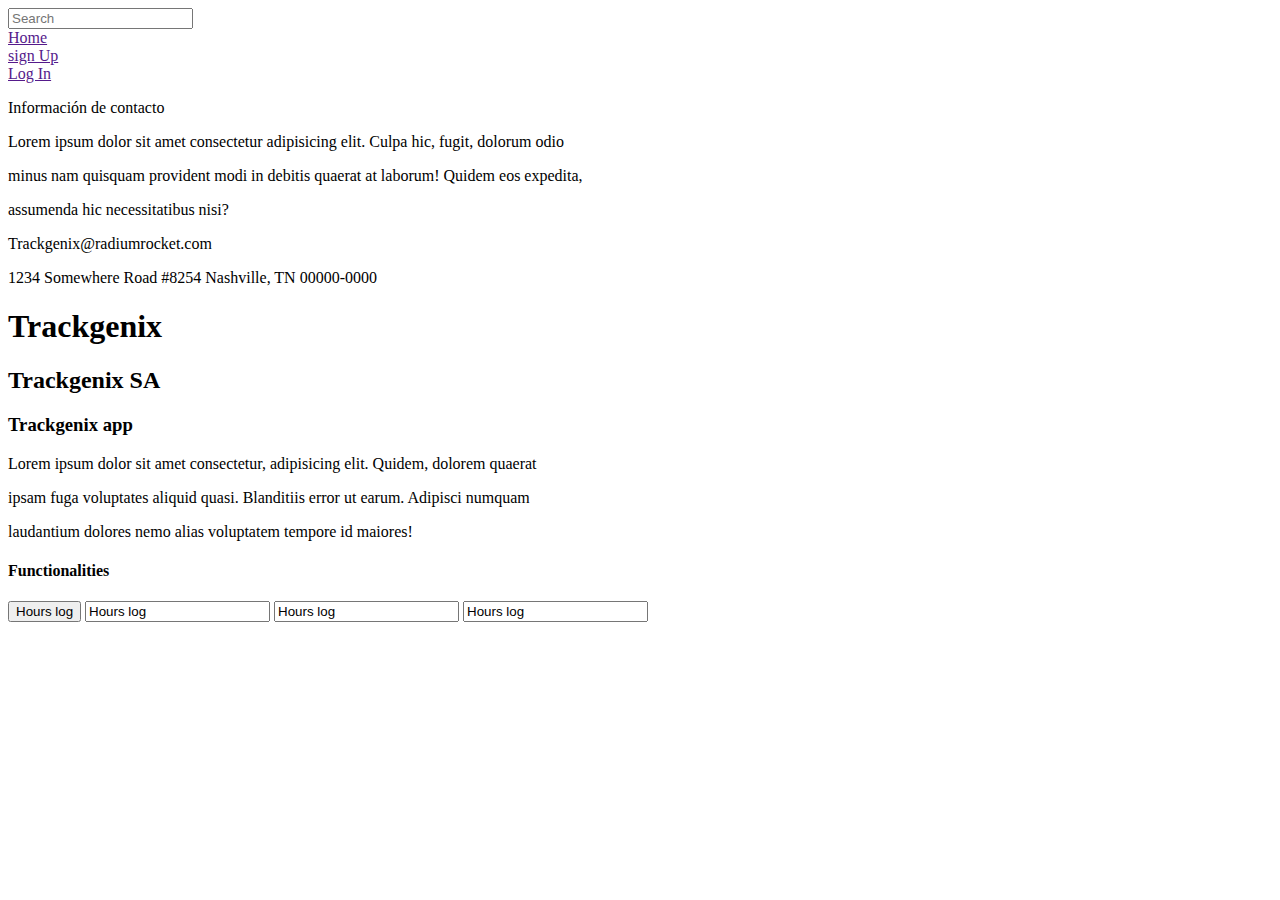
==== Semana-01/index.html @ 1898f956 "Tittle, sub tittle and functionalities created" ====
<!DOCTYPE html>
<html lang="es">
    <head>
        <meta charset="UTF-8">
        <meta http-equiv="X-UA-Compatible" content="IE=edge">
        <meta name="viewport" content="width=device-width, initial-scale=1.0">
        <title>Document</title>
    </head>
    <body>
    
        <input type="text" placeholder="Search">
        <div><a href="">Home</a></div>
        <div><a href="">sign Up</a></div>
        <div><a href="">Log In</a></div>
        <div>
            <p>
                Información de contacto
            </p>
            <p>
                Lorem ipsum dolor sit amet consectetur adipisicing elit. Culpa hic, fugit, dolorum odio 
            </p>    
            <p>    
                minus nam quisquam provident modi in debitis quaerat at laborum! Quidem eos expedita,
            </p>     
            <p>    
                assumenda hic necessitatibus nisi?
            </p>
        </div>
        <div>
            <p>Trackgenix@radiumrocket.com</p>
            <p>1234 Somewhere Road #8254 Nashville, TN 00000-0000</p>
        </div>
        <div>
            <h1>Trackgenix</h1> 
        </div>
        <div>
            <h2>
                Trackgenix SA
            </h2>
        </div>
        <div>
            <h3>
                Trackgenix app
            </h3>
            <p>
                Lorem ipsum dolor sit amet consectetur, adipisicing elit. Quidem, dolorem quaerat 
            </p>
            <p>   
                ipsam fuga voluptates aliquid quasi. Blanditiis error ut earum. Adipisci numquam 
            </p> 
            <p>   
                laudantium dolores nemo alias voluptatem tempore id maiores!
            </p>    
            
        </div>
        <div>
            <h4>
                Functionalities
            </h4>
            <input type="button" value="Hours log">
            <input type="Resource management" value="Hours log">
            <input type="Reports" value="Hours log">
            <input type="Multiple roles" value="Hours log">
        </div>
    </body>
    </html>
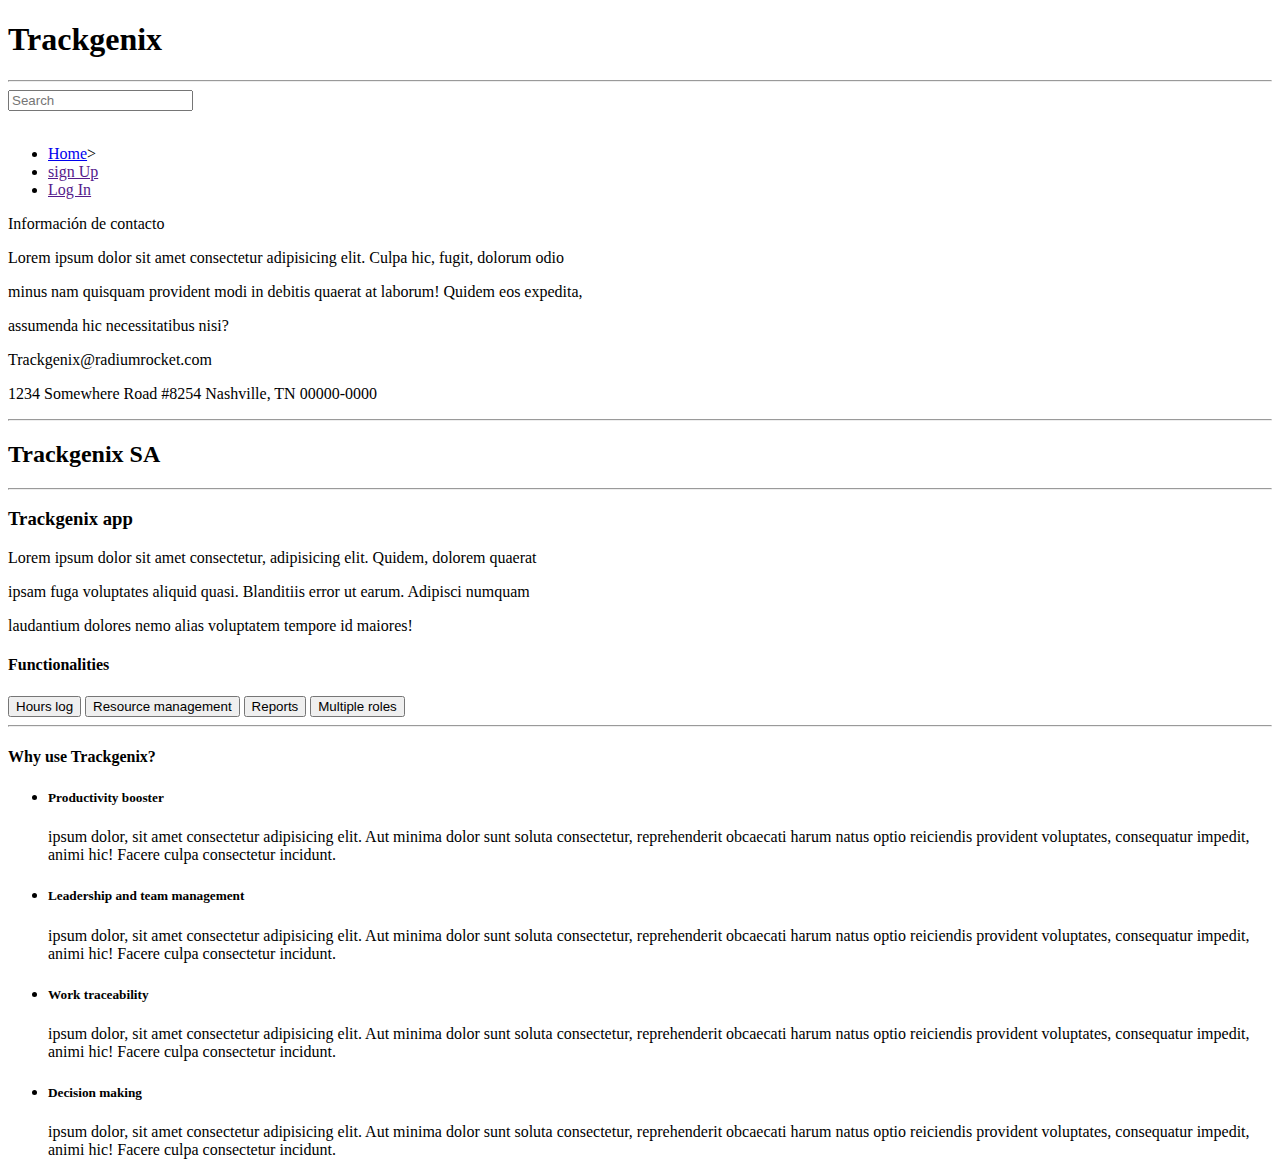
==== commit beacb56a: "BaSP-week2-2022: html reordering and 'why use?' section" ====
--- a/Semana-01/index.html
+++ b/Semana-01/index.html
@@ -7,11 +7,20 @@
         <title>Document</title>
     </head>
     <body>
-    
+        <Header>
+            <h1>Trackgenix
+            <img src="https://cdn.worldvectorlogo.com/logos/tether.svg" alt="" width="50px">
+            </h1> 
+        </Header>
+        <hr>
+        <aside>
         <input type="text" placeholder="Search">
-        <div><a href="">Home</a></div>
-        <div><a href="">sign Up</a></div>
-        <div><a href="">Log In</a></div>
+        <ul>
+            <img src="https://img.myloview.es/cuadros/hamburger-menu-icon-menu-icon-in-trendy-flat-style-isolated-on-white-background-for-your-web-site-design-app-logo-ui-vector-illustration-eps10-400-198409260.jpg" alt="" width="50px">
+            <li><a href="index.html">Home</a>></li>
+            <li><a href="">sign Up</a></li>
+            <li><a href="">Log In</a></li>
+        </ul>
         <div>
             <p>
                 Información de contacto
@@ -27,17 +36,16 @@
             </p>
         </div>
         <div>
+            
             <p>Trackgenix@radiumrocket.com</p>
             <p>1234 Somewhere Road #8254 Nashville, TN 00000-0000</p>
         </div>
-        <div>
-            <h1>Trackgenix</h1> 
-        </div>
-        <div>
+        </aside>
+        <hr>
             <h2>
                 Trackgenix SA
             </h2>
-        </div>
+        <hr>
         <div>
             <h3>
                 Trackgenix app
@@ -58,9 +66,45 @@
                 Functionalities
             </h4>
             <input type="button" value="Hours log">
-            <input type="Resource management" value="Hours log">
-            <input type="Reports" value="Hours log">
-            <input type="Multiple roles" value="Hours log">
+            <input type="button" value="Resource management">
+            <input type="button" value="Reports">
+            <input type="button" value="Multiple roles">
+        </div>
+        <hr>
+        <div>
+            <h4>
+                Why use Trackgenix?
+            </h4>
+            <ul>
+                <li>
+                    <h5>Productivity booster</h5>
+                    <p> ipsum dolor, sit amet consectetur adipisicing elit. Aut minima dolor sunt soluta consectetur, reprehenderit 
+                    obcaecati harum natus optio reiciendis provident voluptates, consequatur impedit, animi hic! Facere culpa 
+                    consectetur incidunt.
+                    </p>
+                </li>
+                <li>
+                    <h5>Leadership and team management</h5>
+                    <p> ipsum dolor, sit amet consectetur adipisicing elit. Aut minima dolor sunt soluta consectetur, reprehenderit 
+                    obcaecati harum natus optio reiciendis provident voluptates, consequatur impedit, animi hic! Facere culpa 
+                    consectetur incidunt.
+                    </p>
+                </li>
+                <li>
+                    <h5>Work traceability</h5>
+                    <p> ipsum dolor, sit amet consectetur adipisicing elit. Aut minima dolor sunt soluta consectetur, reprehenderit 
+                    obcaecati harum natus optio reiciendis provident voluptates, consequatur impedit, animi hic! Facere culpa 
+                    consectetur incidunt.
+                    </p>
+                </li>
+                <li>
+                    <h5>Decision making</h5>
+                    <p> ipsum dolor, sit amet consectetur adipisicing elit. Aut minima dolor sunt soluta consectetur, reprehenderit 
+                    obcaecati harum natus optio reiciendis provident voluptates, consequatur impedit, animi hic! Facere culpa 
+                    consectetur incidunt.
+                    </p>
+                </li>
+            </ul>
         </div>
     </body>
     </html>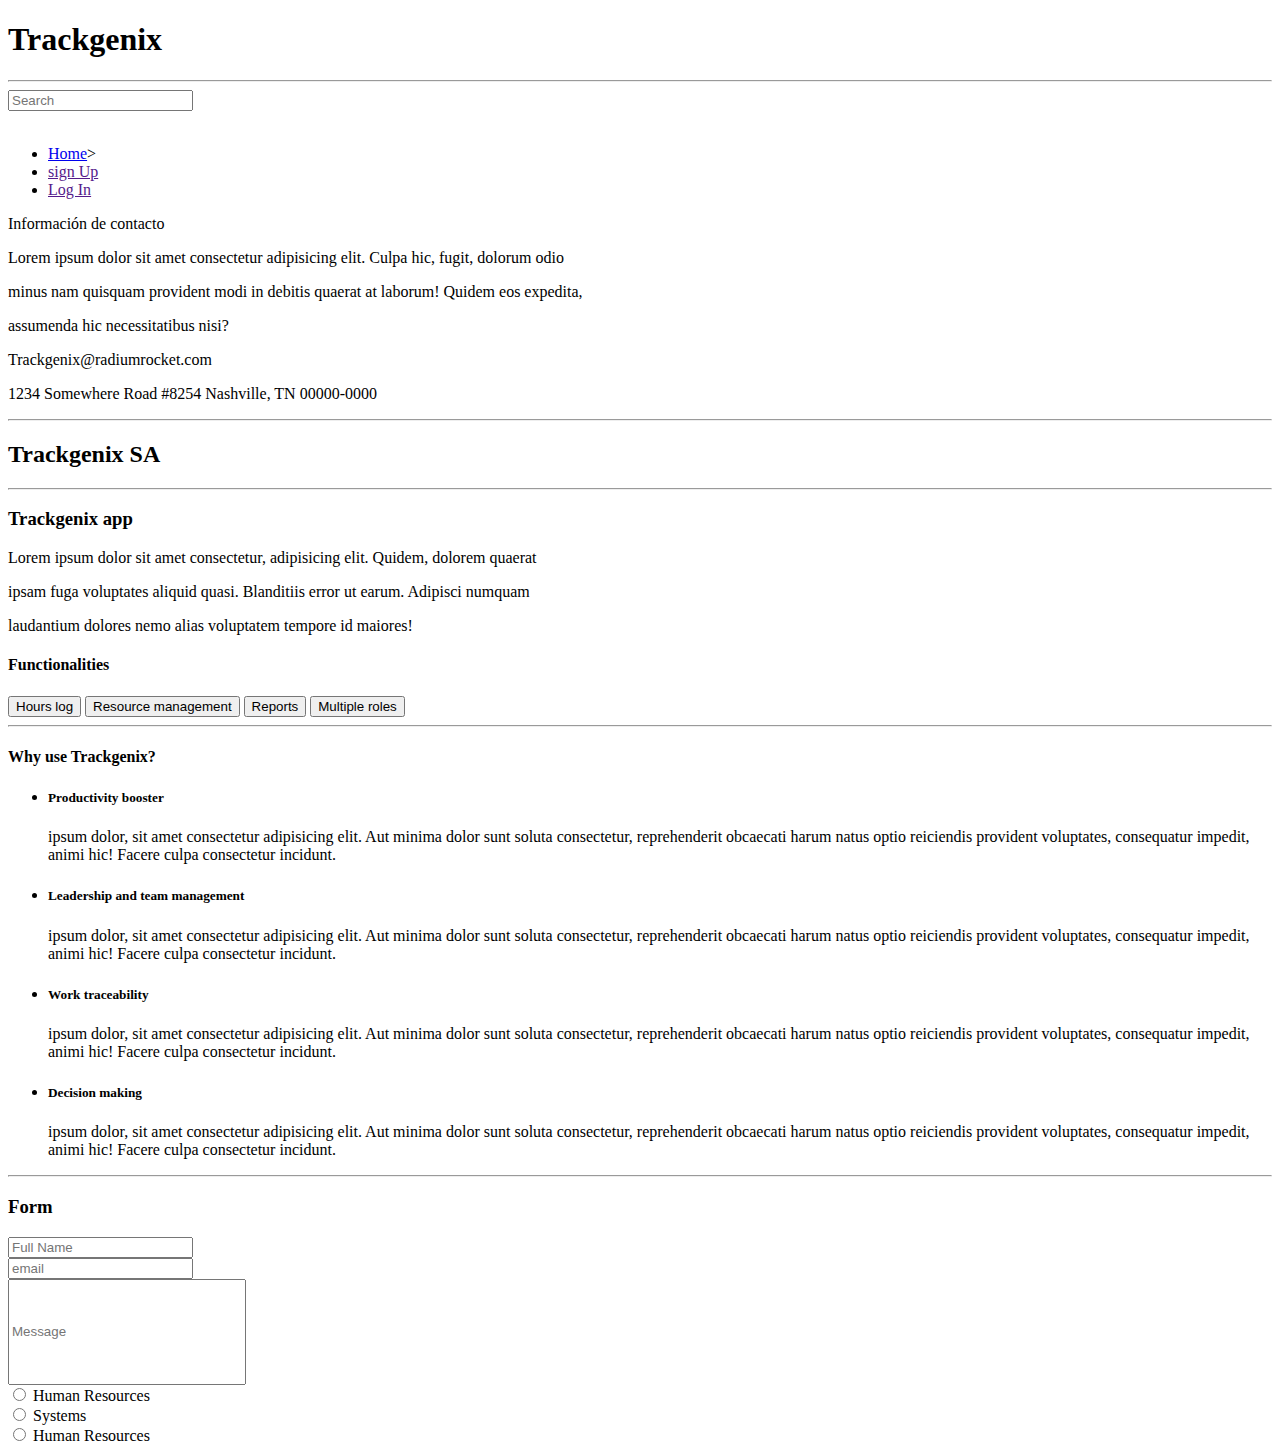
==== commit 8f0054c6: "BaSP-week2-2022: Form creation" ====
--- a/Semana-01/index.html
+++ b/Semana-01/index.html
@@ -106,5 +106,32 @@
                 </li>
             </ul>
         </div>
+        <hr>
+        <div>
+            <h3>Form</h3>
+            <form action="">
+                <div>
+                    <input type="text" name="fullName" id="fullName" placeholder="Full Name">
+                </div>
+                <div>
+                    <input type="text" name="email" id="email" placeholder="email">
+                </div>
+                <div>
+                    <input type="text" name="message" id="message" placeholder="Message" style="width: 230px; height: 100px">
+                </div>
+                <div>
+                    <input type="radio" name="hResources" id="hResources">
+                    <label for="hResources">Human Resources</label>
+                </div>
+                <div>
+                    <input type="radio" name="systems" id="systems">
+                    <label for="hResources">Systems</label>
+                </div>
+                <div>
+                    <input type="radio" name="commercialization" id="commercialization">
+                    <label for="Commercialization">Human Resources</label>
+                </div>
+            </form>
+    </div>
     </body>
     </html>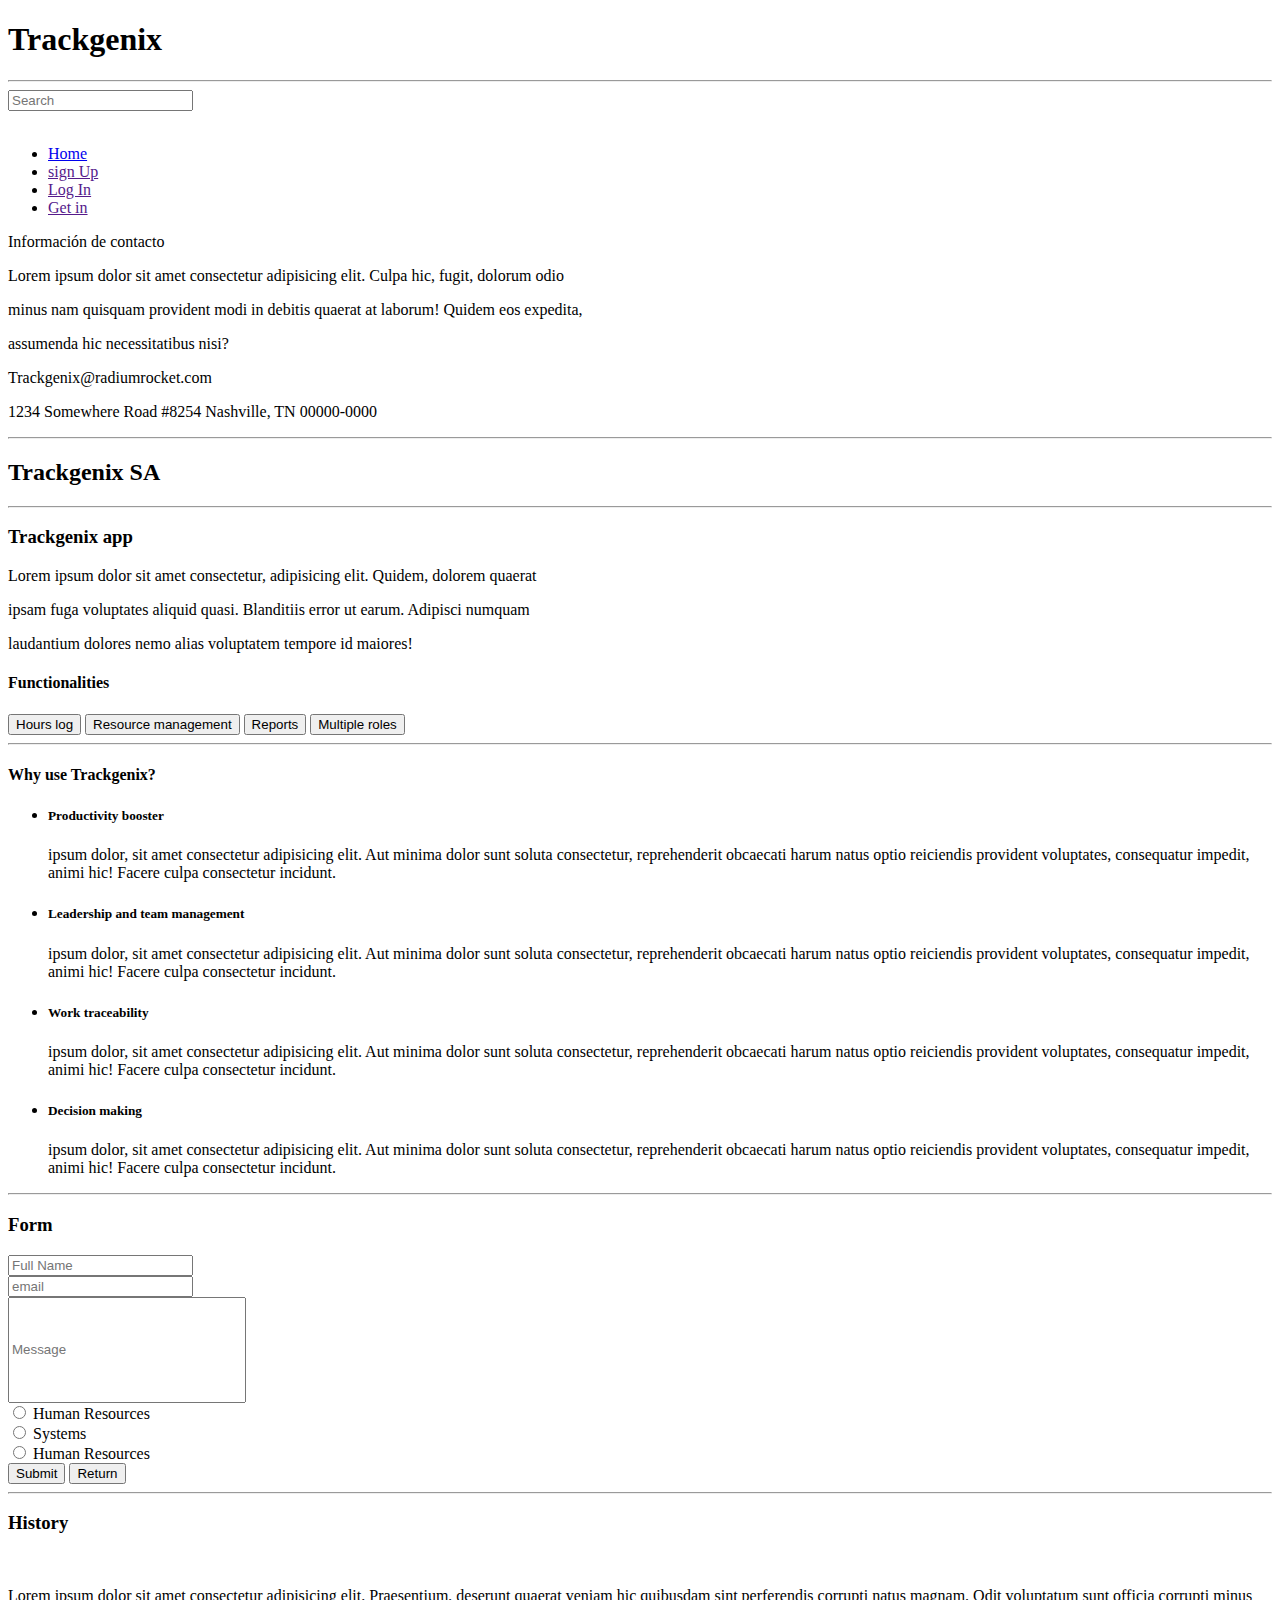
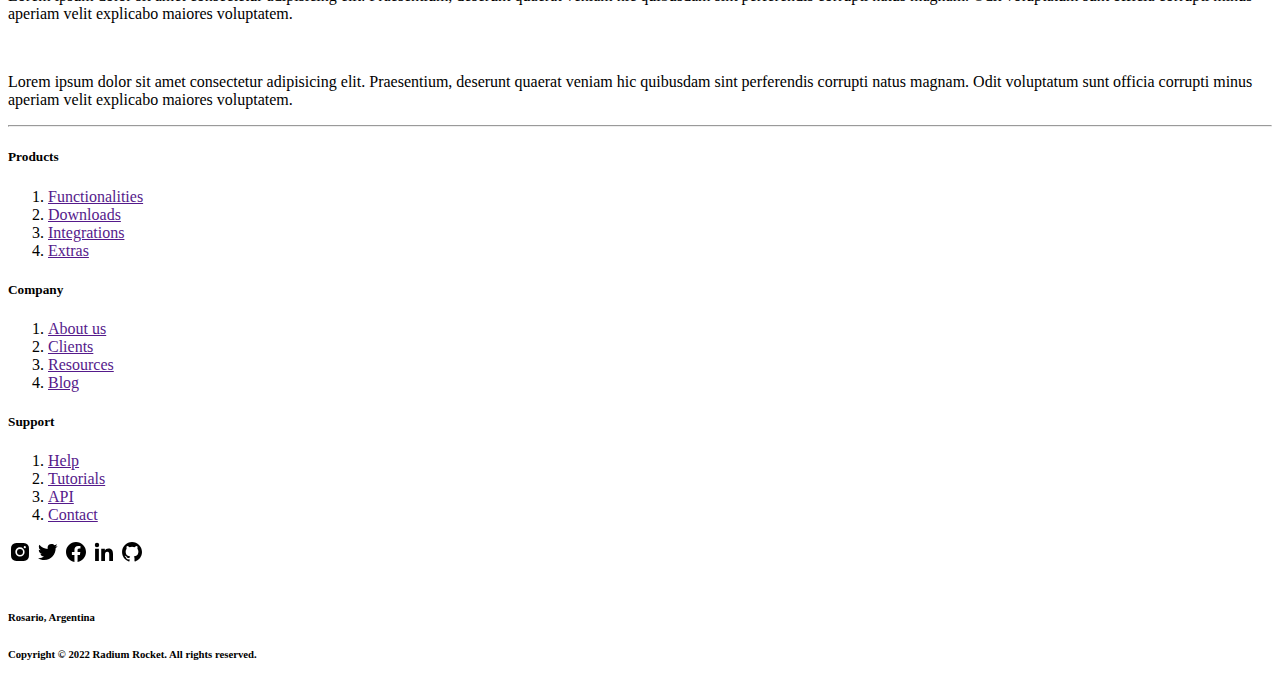
==== commit 437d1eb9: "BaSP-week2-2022: Footer creation" ====
--- a/Semana-01/index.html
+++ b/Semana-01/index.html
@@ -4,7 +4,7 @@
         <meta charset="UTF-8">
         <meta http-equiv="X-UA-Compatible" content="IE=edge">
         <meta name="viewport" content="width=device-width, initial-scale=1.0">
-        <title>Document</title>
+        <title>Trackgenix</title>
     </head>
     <body>
         <Header>
@@ -17,9 +17,10 @@
         <input type="text" placeholder="Search">
         <ul>
             <img src="https://img.myloview.es/cuadros/hamburger-menu-icon-menu-icon-in-trendy-flat-style-isolated-on-white-background-for-your-web-site-design-app-logo-ui-vector-illustration-eps10-400-198409260.jpg" alt="" width="50px">
-            <li><a href="index.html">Home</a>></li>
+            <li><a href="index.html">Home</a></li>
             <li><a href="">sign Up</a></li>
             <li><a href="">Log In</a></li>
+            <li><a href="">Get in</a></li>
         </ul>
         <div>
             <p>
@@ -131,7 +132,65 @@
                     <input type="radio" name="commercialization" id="commercialization">
                     <label for="Commercialization">Human Resources</label>
                 </div>
+                <div>
+                    <input type="submit" name="send">
+                    <input type="button" value="Return">
+                </div>
             </form>
-    </div>
+        </div>
+        <hr>
+        <div>
+            <h3>History</h3>
+            <img src="https://7wdata.be/wp-content/uploads/2016/12/data-management-2016s-hot-trends-and-what-to-watch-in-2017.png" alt="">
+            <p>Lorem ipsum dolor sit amet consectetur adipisicing elit. Praesentium, deserunt 
+                quaerat veniam hic quibusdam sint perferendis corrupti natus magnam. Odit voluptatum sunt officia corrupti 
+                minus aperiam velit explicabo maiores voluptatem.
+            </p>
+            <img src="https://encrypted-tbn0.gstatic.com/images?q=tbn:ANd9GcQDoixtLy-ItMGqrytvDksn0i9OTgIYOsL_X_RhDA87NlCUQ5ke4QQAQ3ZYBoOzcvPKqpc&usqp=CAU" alt="">
+            <p>Lorem ipsum dolor sit amet consectetur adipisicing elit. Praesentium, deserunt 
+                quaerat veniam hic quibusdam sint perferendis corrupti natus magnam. Odit voluptatum sunt officia corrupti 
+                minus aperiam velit explicabo maiores voluptatem.
+            </p>
+        </div>
+        <hr>
+        <footer>
+            <div>
+                <h5>Products</h5>
+                <ol>
+                    <li><a href="">Functionalities</a></li>
+                    <li><a href="">Downloads</a></li>
+                    <li><a href="">Integrations</a></li>
+                    <li><a href="">Extras</a></li>
+                </ol>
+                <h5>Company</h5>
+                <ol>
+                    <li><a href="">About us</a></li>
+                    <li><a href="">Clients</a></li>
+                    <li><a href="">Resources</a></li>
+                    <li><a href="">Blog</a></li>
+                </ol>
+                <h5>Support</h5>
+                <ol>
+                    <li><a href="">Help</a></li>
+                    <li><a href="">Tutorials</a></li>
+                    <li><a href="">API</a></li>
+                    <li><a href="">Contact</a></li>
+                </ol>
+            </div>
+            <div>
+                <a href=""><svg xmlns="http://www.w3.org/2000/svg" width="24" height="24" style="fill: rgba(0, 0, 0, 1);transform: ;msFilter:;"><path d="M20.947 8.305a6.53 6.53 0 0 0-.419-2.216 4.61 4.61 0 0 0-2.633-2.633 6.606 6.606 0 0 0-2.186-.42c-.962-.043-1.267-.055-3.709-.055s-2.755 0-3.71.055a6.606 6.606 0 0 0-2.185.42 4.607 4.607 0 0 0-2.633 2.633 6.554 6.554 0 0 0-.419 2.185c-.043.963-.056 1.268-.056 3.71s0 2.754.056 3.71c.015.748.156 1.486.419 2.187a4.61 4.61 0 0 0 2.634 2.632 6.584 6.584 0 0 0 2.185.45c.963.043 1.268.056 3.71.056s2.755 0 3.71-.056a6.59 6.59 0 0 0 2.186-.419 4.615 4.615 0 0 0 2.633-2.633c.263-.7.404-1.438.419-2.187.043-.962.056-1.267.056-3.71-.002-2.442-.002-2.752-.058-3.709zm-8.953 8.297c-2.554 0-4.623-2.069-4.623-4.623s2.069-4.623 4.623-4.623a4.623 4.623 0 0 1 0 9.246zm4.807-8.339a1.077 1.077 0 0 1-1.078-1.078 1.077 1.077 0 1 1 2.155 0c0 .596-.482 1.078-1.077 1.078z"></path><circle cx="11.994" cy="11.979" r="3.003"></circle></svg></a>
+                <a href=""><svg xmlns="http://www.w3.org/2000/svg" width="24" height="24" style="fill: rgba(0, 0, 0, 1);transform: ;msFilter:;"><path d="M19.633 7.997c.013.175.013.349.013.523 0 5.325-4.053 11.461-11.46 11.461-2.282 0-4.402-.661-6.186-1.809.324.037.636.05.973.05a8.07 8.07 0 0 0 5.001-1.721 4.036 4.036 0 0 1-3.767-2.793c.249.037.499.062.761.062.361 0 .724-.05 1.061-.137a4.027 4.027 0 0 1-3.23-3.953v-.05c.537.299 1.16.486 1.82.511a4.022 4.022 0 0 1-1.796-3.354c0-.748.199-1.434.548-2.032a11.457 11.457 0 0 0 8.306 4.215c-.062-.3-.1-.611-.1-.923a4.026 4.026 0 0 1 4.028-4.028c1.16 0 2.207.486 2.943 1.272a7.957 7.957 0 0 0 2.556-.973 4.02 4.02 0 0 1-1.771 2.22 8.073 8.073 0 0 0 2.319-.624 8.645 8.645 0 0 1-2.019 2.083z"></path></svg></a>
+                <a href=""><svg xmlns="http://www.w3.org/2000/svg" width="24" height="24" style="fill: rgba(0, 0, 0, 1);transform: ;msFilter:;"><path d="M12.001 2.002c-5.522 0-9.999 4.477-9.999 9.999 0 4.99 3.656 9.126 8.437 9.879v-6.988h-2.54v-2.891h2.54V9.798c0-2.508 1.493-3.891 3.776-3.891 1.094 0 2.24.195 2.24.195v2.459h-1.264c-1.24 0-1.628.772-1.628 1.563v1.875h2.771l-.443 2.891h-2.328v6.988C18.344 21.129 22 16.992 22 12.001c0-5.522-4.477-9.999-9.999-9.999z"></path></svg></a>
+                <a href=""><svg xmlns="http://www.w3.org/2000/svg" width="24" height="24" style="fill: rgba(0, 0, 0, 1);transform: ;msFilter:;"><circle cx="4.983" cy="5.009" r="2.188"></circle><path d="M9.237 8.855v12.139h3.769v-6.003c0-1.584.298-3.118 2.262-3.118 1.937 0 1.961 1.811 1.961 3.218v5.904H21v-6.657c0-3.27-.704-5.783-4.526-5.783-1.835 0-3.065 1.007-3.568 1.96h-.051v-1.66H9.237zm-6.142 0H6.87v12.139H3.095z"></path></svg></a>
+                <a href=""><svg xmlns="http://www.w3.org/2000/svg" width="24" height="24" style="fill: rgba(0, 0, 0, 1);transform: ;msFilter:;"><path fill-rule="evenodd" clip-rule="evenodd" d="M12.026 2c-5.509 0-9.974 4.465-9.974 9.974 0 4.406 2.857 8.145 6.821 9.465.499.09.679-.217.679-.481 0-.237-.008-.865-.011-1.696-2.775.602-3.361-1.338-3.361-1.338-.452-1.152-1.107-1.459-1.107-1.459-.905-.619.069-.605.069-.605 1.002.07 1.527 1.028 1.527 1.028.89 1.524 2.336 1.084 2.902.829.091-.645.351-1.085.635-1.334-2.214-.251-4.542-1.107-4.542-4.93 0-1.087.389-1.979 1.024-2.675-.101-.253-.446-1.268.099-2.64 0 0 .837-.269 2.742 1.021a9.582 9.582 0 0 1 2.496-.336 9.554 9.554 0 0 1 2.496.336c1.906-1.291 2.742-1.021 2.742-1.021.545 1.372.203 2.387.099 2.64.64.696 1.024 1.587 1.024 2.675 0 3.833-2.33 4.675-4.552 4.922.355.308.675.916.675 1.846 0 1.334-.012 2.41-.012 2.737 0 .267.178.577.687.479C19.146 20.115 22 16.379 22 11.974 22 6.465 17.535 2 12.026 2z"></path></svg></a>
+            </div>
+            <div>
+                <img src="https://user-images.githubusercontent.com/86745664/160300266-72fa8244-a0c0-4965-ba86-29a359a6de9b.PNG" alt="">
+            </div>
+            <div>
+                <h6>Rosario, Argentina</h6>
+                <h6>Copyright © 2022 Radium Rocket. All rights reserved.</h6>
+            </div>    
+        </footer>
     </body>
     </html>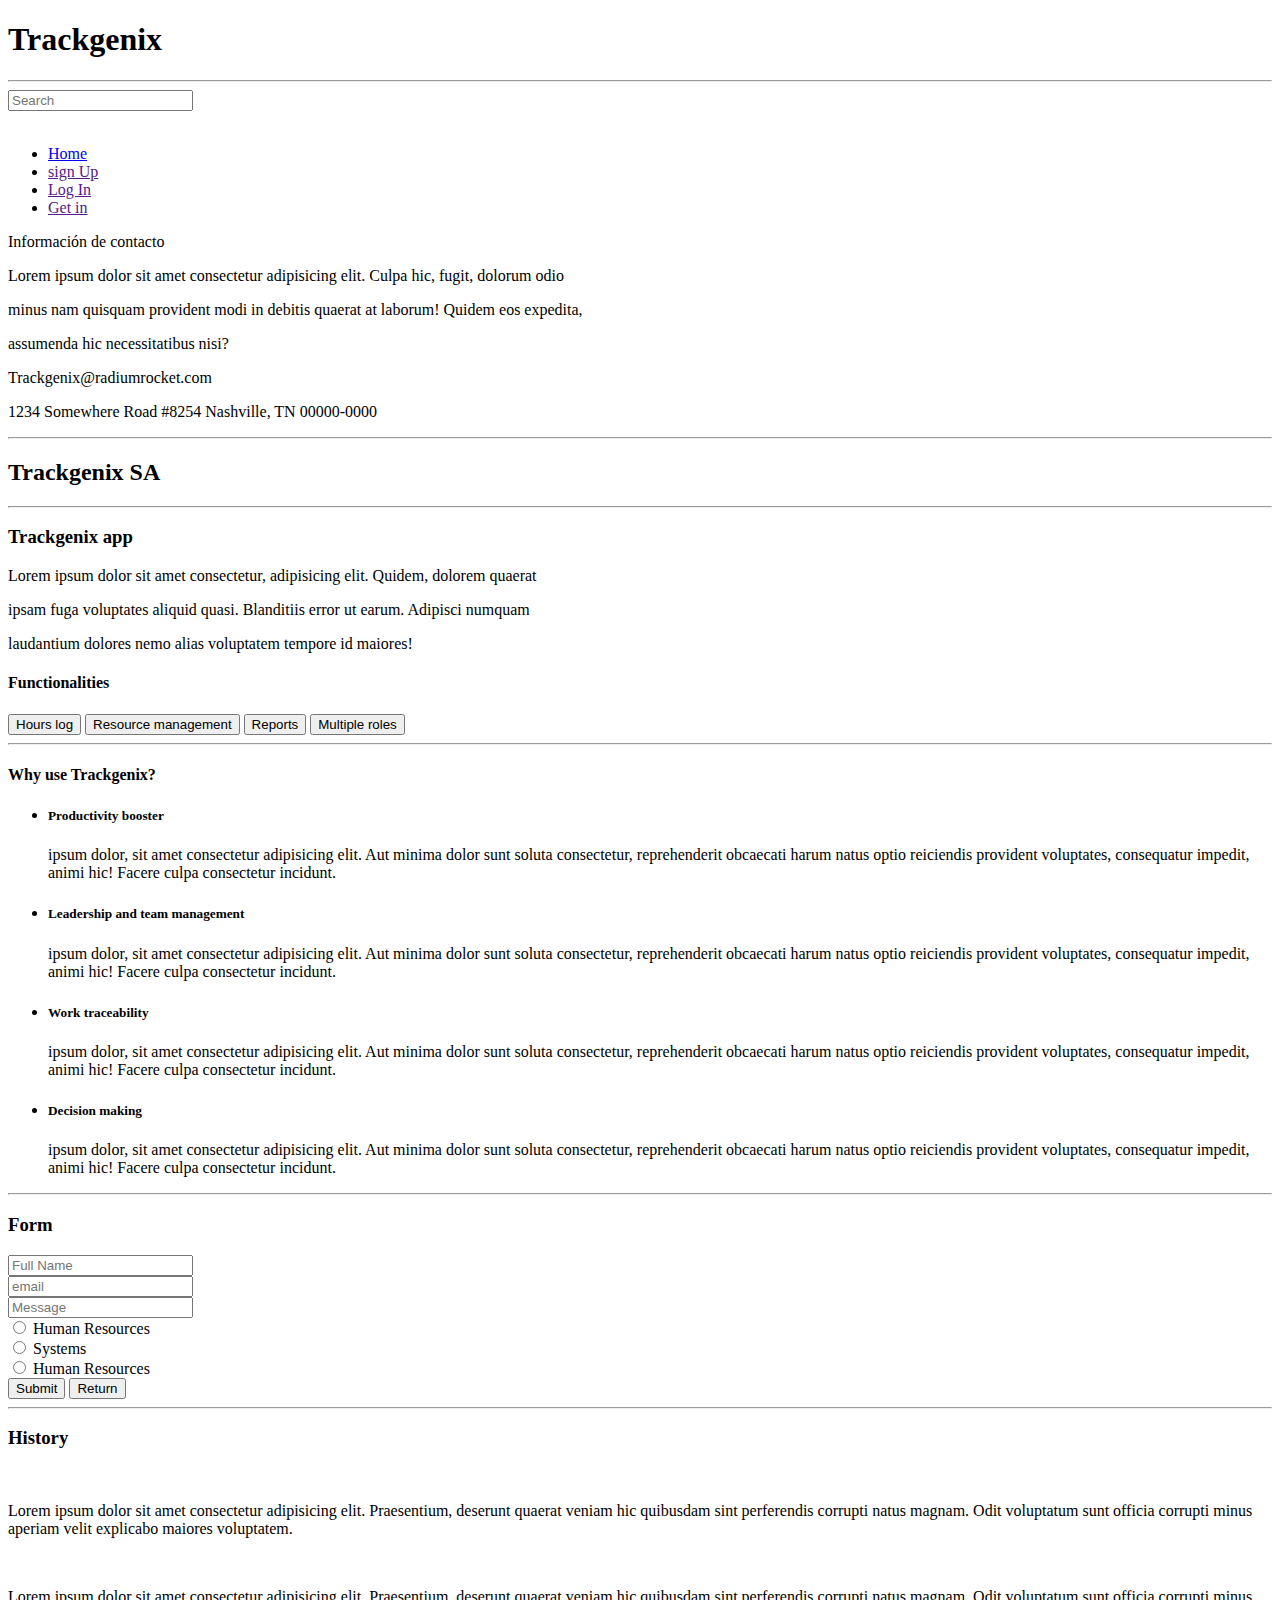
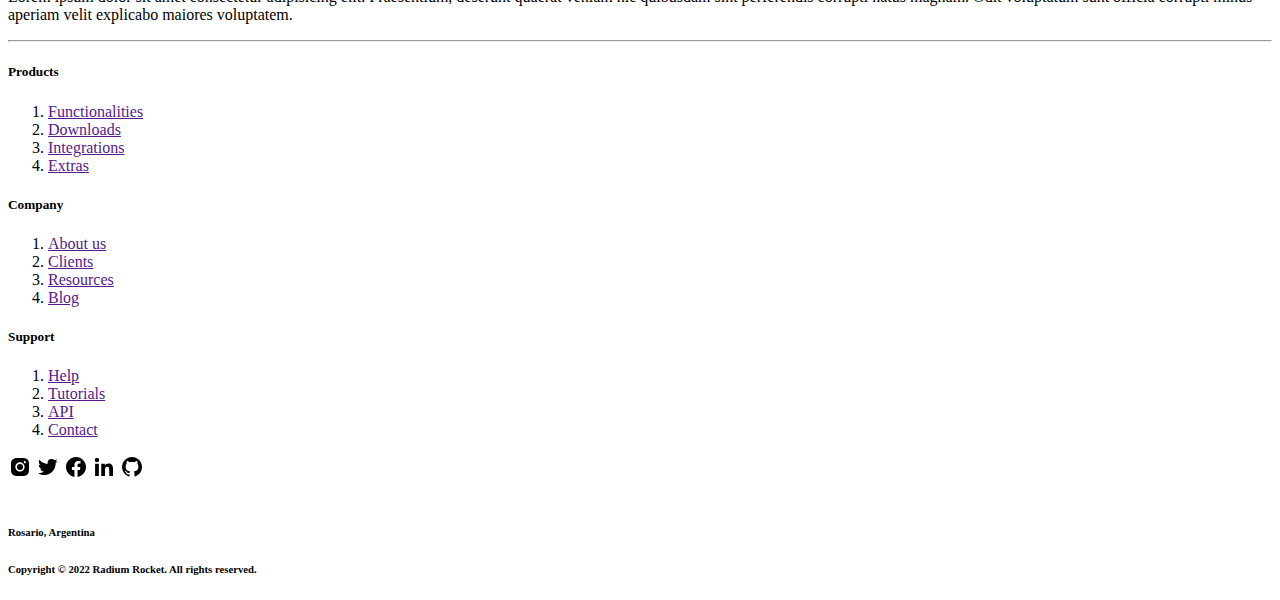
==== commit 10e94ebd: "BaSP-week2-2022: Favicon change and final revision" ====
--- a/Semana-01/index.html
+++ b/Semana-01/index.html
@@ -1,51 +1,56 @@
 <!DOCTYPE html>
-<html lang="es">
+<html lang="EN">
     <head>
         <meta charset="UTF-8">
         <meta http-equiv="X-UA-Compatible" content="IE=edge">
         <meta name="viewport" content="width=device-width, initial-scale=1.0">
         <title>Trackgenix</title>
+        <link rel="shortcut icon" href="tether.svg">
     </head>
     <body>
+        <!-- Comienzo del header -->
         <Header>
             <h1>Trackgenix
-            <img src="https://cdn.worldvectorlogo.com/logos/tether.svg" alt="" width="50px">
+        <!-- Logo de la empresa-->
+            <img src="https://cdn.worldvectorlogo.com/logos/tether.svg" alt="" width="40px">
             </h1> 
         </Header>
         <hr>
+        <!-- Comienzo del sidebar -->
         <aside>
-        <input type="text" placeholder="Search">
-        <ul>
-            <img src="https://img.myloview.es/cuadros/hamburger-menu-icon-menu-icon-in-trendy-flat-style-isolated-on-white-background-for-your-web-site-design-app-logo-ui-vector-illustration-eps10-400-198409260.jpg" alt="" width="50px">
-            <li><a href="index.html">Home</a></li>
-            <li><a href="">sign Up</a></li>
-            <li><a href="">Log In</a></li>
-            <li><a href="">Get in</a></li>
-        </ul>
-        <div>
-            <p>
-                Información de contacto
-            </p>
-            <p>
-                Lorem ipsum dolor sit amet consectetur adipisicing elit. Culpa hic, fugit, dolorum odio 
-            </p>    
-            <p>    
-                minus nam quisquam provident modi in debitis quaerat at laborum! Quidem eos expedita,
-            </p>     
-            <p>    
-                assumenda hic necessitatibus nisi?
-            </p>
-        </div>
-        <div>
-            
-            <p>Trackgenix@radiumrocket.com</p>
-            <p>1234 Somewhere Road #8254 Nashville, TN 00000-0000</p>
-        </div>
+            <input type="text" placeholder="Search">
+            <ul>
+                <img src="https://img.myloview.es/cuadros/hamburger-menu-icon-menu-icon-in-trendy-flat-style-isolated-on-white-background-for-your-web-site-design-app-logo-ui-vector-illustration-eps10-400-198409260.jpg" alt="" width="50px">
+                <li><a href="index.html">Home</a></li>
+                <li><a href="">sign Up</a></li>
+                <li><a href="">Log In</a></li>
+                <li><a href="">Get in</a></li>
+            </ul>
+            <div>
+                <p>
+                    Información de contacto
+                </p>
+                <p>
+                    Lorem ipsum dolor sit amet consectetur adipisicing elit. Culpa hic, fugit, dolorum odio 
+                </p>    
+                <p>    
+                    minus nam quisquam provident modi in debitis quaerat at laborum! Quidem eos expedita,
+                </p>     
+                <p>    
+                    assumenda hic necessitatibus nisi?
+                </p>
+            </div>
+            <div>
+                
+                <p>Trackgenix@radiumrocket.com</p>
+                <p>1234 Somewhere Road #8254 Nashville, TN 00000-0000</p>
+            </div>
         </aside>
-        <hr>
-            <h2>
-                Trackgenix SA
-            </h2>
+        <!-- Cuerpo principal del sitio web -->
+        <hr>
+        <h2>
+            Trackgenix SA
+        </h2>
         <hr>
         <div>
             <h3>
@@ -62,6 +67,7 @@
             </p>    
             
         </div>
+        <!-- Comienzo de las Functionalities -->
         <div>
             <h4>
                 Functionalities
@@ -72,6 +78,7 @@
             <input type="button" value="Multiple roles">
         </div>
         <hr>
+        <!-- Comienzo Why use section -->
         <div>
             <h4>
                 Why use Trackgenix?
@@ -108,6 +115,7 @@
             </ul>
         </div>
         <hr>
+        <!-- Formulario de contacto -->
         <div>
             <h3>Form</h3>
             <form action="">
@@ -117,8 +125,9 @@
                 <div>
                     <input type="text" name="email" id="email" placeholder="email">
                 </div>
-                <div>
-                    <input type="text" name="message" id="message" placeholder="Message" style="width: 230px; height: 100px">
+                <!-- Form de message deberia tener un ancho y largo mayor  -->
+                <div>
+                    <input type="text" name="message" id="message" placeholder="Message">
                 </div>
                 <div>
                     <input type="radio" name="hResources" id="hResources">
@@ -139,6 +148,7 @@
             </form>
         </div>
         <hr>
+        <!-- Comienzo About us section -->
         <div>
             <h3>History</h3>
             <img src="https://7wdata.be/wp-content/uploads/2016/12/data-management-2016s-hot-trends-and-what-to-watch-in-2017.png" alt="">
@@ -153,6 +163,7 @@
             </p>
         </div>
         <hr>
+        <!-- Comienzo de footer -->
         <footer>
             <div>
                 <h5>Products</h5>
@@ -177,6 +188,7 @@
                     <li><a href="">Contact</a></li>
                 </ol>
             </div>
+            <!-- Icons de redes sociales -->
             <div>
                 <a href=""><svg xmlns="http://www.w3.org/2000/svg" width="24" height="24" style="fill: rgba(0, 0, 0, 1);transform: ;msFilter:;"><path d="M20.947 8.305a6.53 6.53 0 0 0-.419-2.216 4.61 4.61 0 0 0-2.633-2.633 6.606 6.606 0 0 0-2.186-.42c-.962-.043-1.267-.055-3.709-.055s-2.755 0-3.71.055a6.606 6.606 0 0 0-2.185.42 4.607 4.607 0 0 0-2.633 2.633 6.554 6.554 0 0 0-.419 2.185c-.043.963-.056 1.268-.056 3.71s0 2.754.056 3.71c.015.748.156 1.486.419 2.187a4.61 4.61 0 0 0 2.634 2.632 6.584 6.584 0 0 0 2.185.45c.963.043 1.268.056 3.71.056s2.755 0 3.71-.056a6.59 6.59 0 0 0 2.186-.419 4.615 4.615 0 0 0 2.633-2.633c.263-.7.404-1.438.419-2.187.043-.962.056-1.267.056-3.71-.002-2.442-.002-2.752-.058-3.709zm-8.953 8.297c-2.554 0-4.623-2.069-4.623-4.623s2.069-4.623 4.623-4.623a4.623 4.623 0 0 1 0 9.246zm4.807-8.339a1.077 1.077 0 0 1-1.078-1.078 1.077 1.077 0 1 1 2.155 0c0 .596-.482 1.078-1.077 1.078z"></path><circle cx="11.994" cy="11.979" r="3.003"></circle></svg></a>
                 <a href=""><svg xmlns="http://www.w3.org/2000/svg" width="24" height="24" style="fill: rgba(0, 0, 0, 1);transform: ;msFilter:;"><path d="M19.633 7.997c.013.175.013.349.013.523 0 5.325-4.053 11.461-11.46 11.461-2.282 0-4.402-.661-6.186-1.809.324.037.636.05.973.05a8.07 8.07 0 0 0 5.001-1.721 4.036 4.036 0 0 1-3.767-2.793c.249.037.499.062.761.062.361 0 .724-.05 1.061-.137a4.027 4.027 0 0 1-3.23-3.953v-.05c.537.299 1.16.486 1.82.511a4.022 4.022 0 0 1-1.796-3.354c0-.748.199-1.434.548-2.032a11.457 11.457 0 0 0 8.306 4.215c-.062-.3-.1-.611-.1-.923a4.026 4.026 0 0 1 4.028-4.028c1.16 0 2.207.486 2.943 1.272a7.957 7.957 0 0 0 2.556-.973 4.02 4.02 0 0 1-1.771 2.22 8.073 8.073 0 0 0 2.319-.624 8.645 8.645 0 0 1-2.019 2.083z"></path></svg></a>
@@ -184,6 +196,7 @@
                 <a href=""><svg xmlns="http://www.w3.org/2000/svg" width="24" height="24" style="fill: rgba(0, 0, 0, 1);transform: ;msFilter:;"><circle cx="4.983" cy="5.009" r="2.188"></circle><path d="M9.237 8.855v12.139h3.769v-6.003c0-1.584.298-3.118 2.262-3.118 1.937 0 1.961 1.811 1.961 3.218v5.904H21v-6.657c0-3.27-.704-5.783-4.526-5.783-1.835 0-3.065 1.007-3.568 1.96h-.051v-1.66H9.237zm-6.142 0H6.87v12.139H3.095z"></path></svg></a>
                 <a href=""><svg xmlns="http://www.w3.org/2000/svg" width="24" height="24" style="fill: rgba(0, 0, 0, 1);transform: ;msFilter:;"><path fill-rule="evenodd" clip-rule="evenodd" d="M12.026 2c-5.509 0-9.974 4.465-9.974 9.974 0 4.406 2.857 8.145 6.821 9.465.499.09.679-.217.679-.481 0-.237-.008-.865-.011-1.696-2.775.602-3.361-1.338-3.361-1.338-.452-1.152-1.107-1.459-1.107-1.459-.905-.619.069-.605.069-.605 1.002.07 1.527 1.028 1.527 1.028.89 1.524 2.336 1.084 2.902.829.091-.645.351-1.085.635-1.334-2.214-.251-4.542-1.107-4.542-4.93 0-1.087.389-1.979 1.024-2.675-.101-.253-.446-1.268.099-2.64 0 0 .837-.269 2.742 1.021a9.582 9.582 0 0 1 2.496-.336 9.554 9.554 0 0 1 2.496.336c1.906-1.291 2.742-1.021 2.742-1.021.545 1.372.203 2.387.099 2.64.64.696 1.024 1.587 1.024 2.675 0 3.833-2.33 4.675-4.552 4.922.355.308.675.916.675 1.846 0 1.334-.012 2.41-.012 2.737 0 .267.178.577.687.479C19.146 20.115 22 16.379 22 11.974 22 6.465 17.535 2 12.026 2z"></path></svg></a>
             </div>
+            <!-- RadiumRocket logo -->
             <div>
                 <img src="https://user-images.githubusercontent.com/86745664/160300266-72fa8244-a0c0-4965-ba86-29a359a6de9b.PNG" alt="">
             </div>
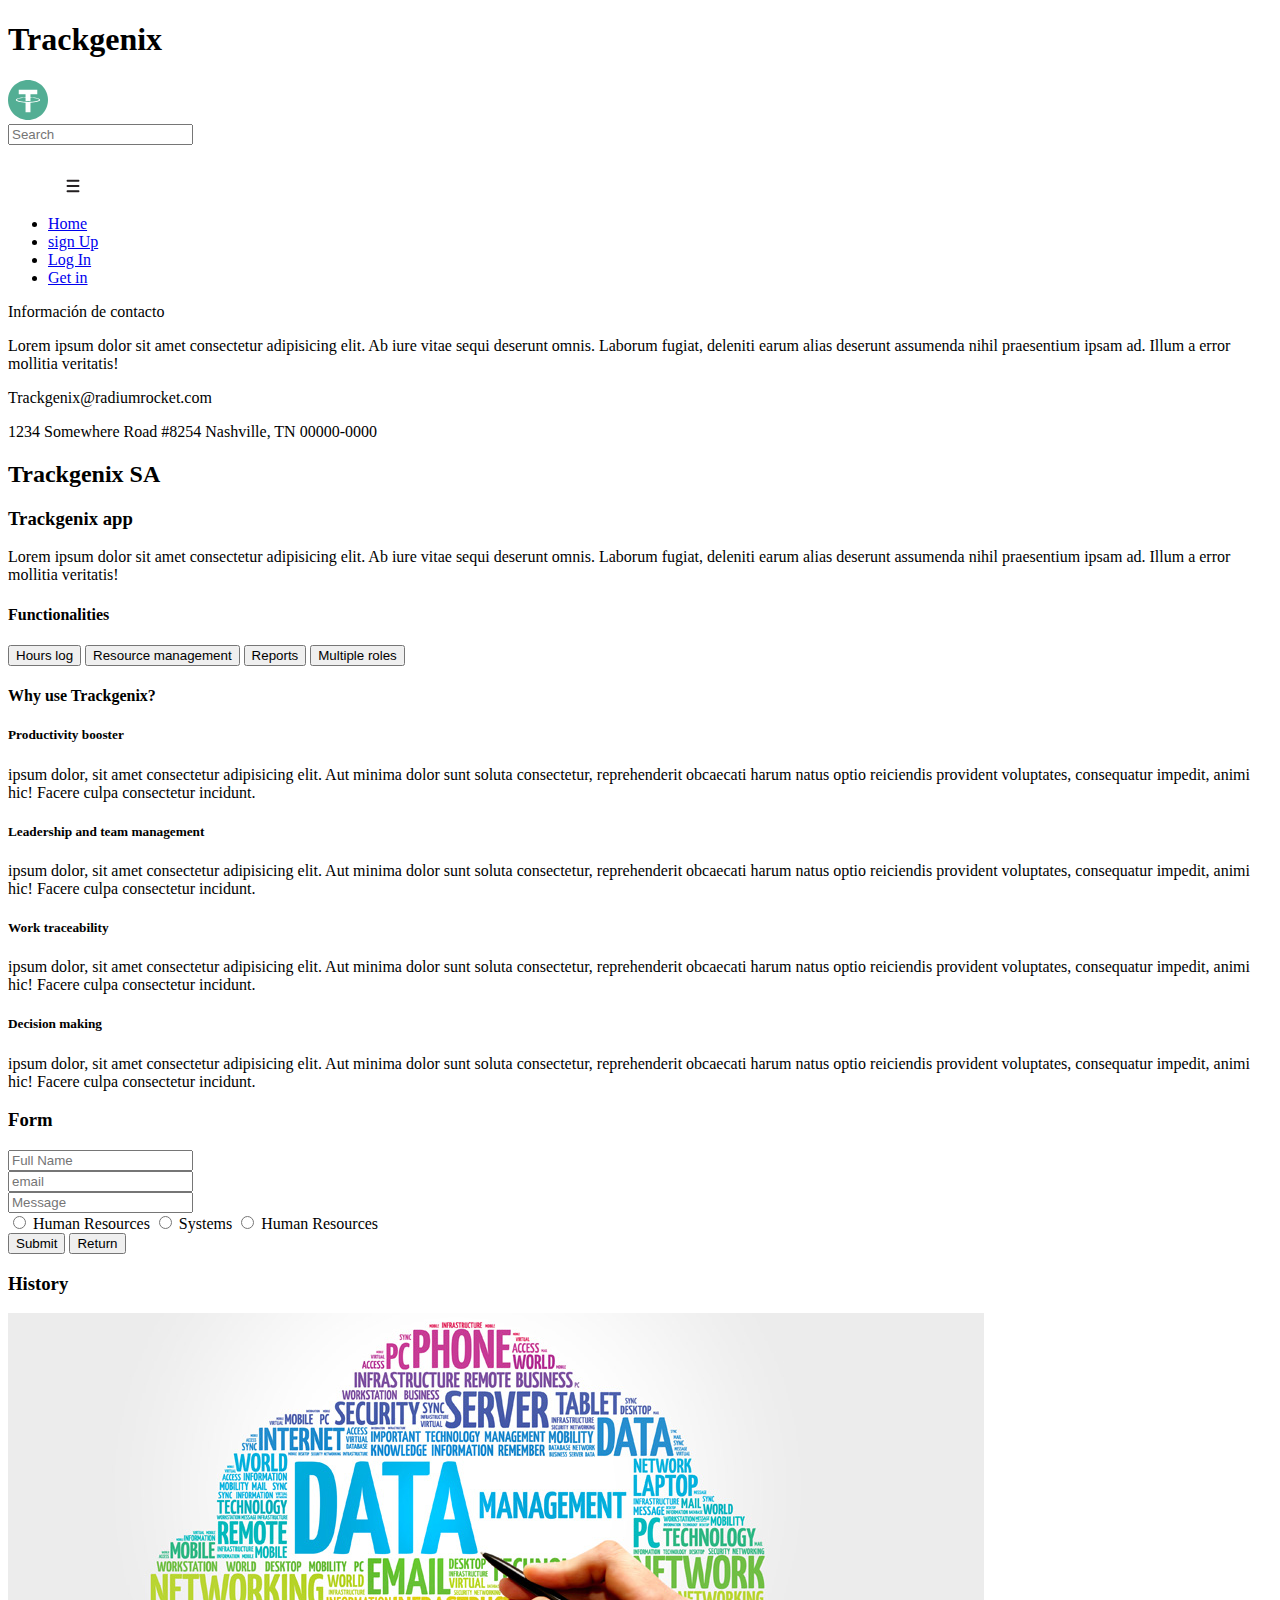
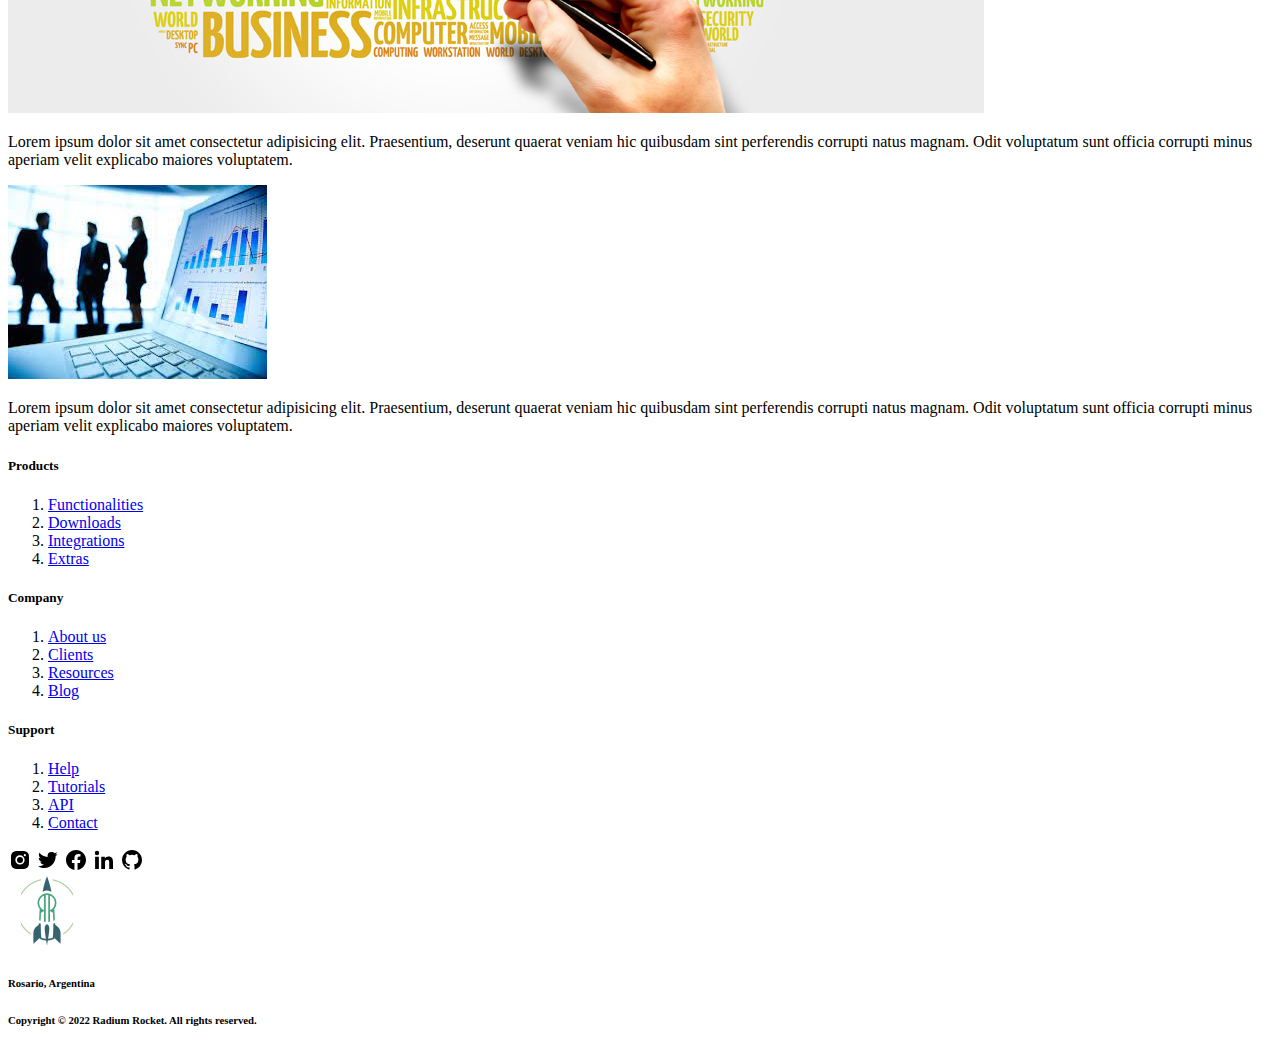
==== commit e670d633: "BaSP-week2-2022: Correction of bad practices and errors indicated" ====
--- a/Semana-01/index.html
+++ b/Semana-01/index.html
@@ -11,33 +11,29 @@
         <!-- Comienzo del header -->
         <Header>
             <h1>Trackgenix
-        <!-- Logo de la empresa-->
-            <img src="https://cdn.worldvectorlogo.com/logos/tether.svg" alt="" width="40px">
             </h1> 
+            <!-- Logo de la empresa-->
+            <img src="assets/LogoEmpresa.svg" alt="" width="40px">
         </Header>
-        <hr>
+        
         <!-- Comienzo del sidebar -->
         <aside>
             <input type="text" placeholder="Search">
             <ul>
-                <img src="https://img.myloview.es/cuadros/hamburger-menu-icon-menu-icon-in-trendy-flat-style-isolated-on-white-background-for-your-web-site-design-app-logo-ui-vector-illustration-eps10-400-198409260.jpg" alt="" width="50px">
+                <img src="assets/Menu.jpg" alt="" width="50px">
                 <li><a href="index.html">Home</a></li>
-                <li><a href="">sign Up</a></li>
-                <li><a href="">Log In</a></li>
-                <li><a href="">Get in</a></li>
+                <li><a href="#">sign Up</a></li>
+                <li><a href="#">Log In</a></li>
+                <li><a href="#">Get in</a></li>
             </ul>
             <div>
                 <p>
                     Información de contacto
                 </p>
                 <p>
-                    Lorem ipsum dolor sit amet consectetur adipisicing elit. Culpa hic, fugit, dolorum odio 
-                </p>    
-                <p>    
-                    minus nam quisquam provident modi in debitis quaerat at laborum! Quidem eos expedita,
-                </p>     
-                <p>    
-                    assumenda hic necessitatibus nisi?
+                    Lorem ipsum dolor sit amet consectetur adipisicing elit. Ab iure vitae sequi deserunt omnis.
+                    Laborum fugiat, deleniti earum alias deserunt assumenda nihil praesentium ipsam ad. Illum a 
+                    error mollitia veritatis!
                 </p>
             </div>
             <div>
@@ -47,26 +43,19 @@
             </div>
         </aside>
         <!-- Cuerpo principal del sitio web -->
-        <hr>
         <h2>
             Trackgenix SA
         </h2>
-        <hr>
         <div>
             <h3>
                 Trackgenix app
             </h3>
             <p>
-                Lorem ipsum dolor sit amet consectetur, adipisicing elit. Quidem, dolorem quaerat 
+                Lorem ipsum dolor sit amet consectetur adipisicing elit. Ab iure vitae sequi deserunt omnis.
+                Laborum fugiat, deleniti earum alias deserunt assumenda nihil praesentium ipsam ad. Illum a 
+                error mollitia veritatis!
             </p>
-            <p>   
-                ipsam fuga voluptates aliquid quasi. Blanditiis error ut earum. Adipisci numquam 
-            </p> 
-            <p>   
-                laudantium dolores nemo alias voluptatem tempore id maiores!
-            </p>    
-            
-        </div>
+            </div>
         <!-- Comienzo de las Functionalities -->
         <div>
             <h4>
@@ -77,44 +66,40 @@
             <input type="button" value="Reports">
             <input type="button" value="Multiple roles">
         </div>
-        <hr>
         <!-- Comienzo Why use section -->
         <div>
             <h4>
                 Why use Trackgenix?
             </h4>
-            <ul>
-                <li>
+                <article>
                     <h5>Productivity booster</h5>
                     <p> ipsum dolor, sit amet consectetur adipisicing elit. Aut minima dolor sunt soluta consectetur, reprehenderit 
                     obcaecati harum natus optio reiciendis provident voluptates, consequatur impedit, animi hic! Facere culpa 
                     consectetur incidunt.
                     </p>
-                </li>
-                <li>
+                </article>
+                <article>
                     <h5>Leadership and team management</h5>
                     <p> ipsum dolor, sit amet consectetur adipisicing elit. Aut minima dolor sunt soluta consectetur, reprehenderit 
                     obcaecati harum natus optio reiciendis provident voluptates, consequatur impedit, animi hic! Facere culpa 
                     consectetur incidunt.
                     </p>
-                </li>
-                <li>
+                </article>
+                <article>
                     <h5>Work traceability</h5>
                     <p> ipsum dolor, sit amet consectetur adipisicing elit. Aut minima dolor sunt soluta consectetur, reprehenderit 
                     obcaecati harum natus optio reiciendis provident voluptates, consequatur impedit, animi hic! Facere culpa 
                     consectetur incidunt.
                     </p>
-                </li>
-                <li>
+                </article>
+                <article>
                     <h5>Decision making</h5>
                     <p> ipsum dolor, sit amet consectetur adipisicing elit. Aut minima dolor sunt soluta consectetur, reprehenderit 
                     obcaecati harum natus optio reiciendis provident voluptates, consequatur impedit, animi hic! Facere culpa 
                     consectetur incidunt.
                     </p>
-                </li>
-            </ul>
+                </article>
         </div>
-        <hr>
         <!-- Formulario de contacto -->
         <div>
             <h3>Form</h3>
@@ -130,15 +115,11 @@
                     <input type="text" name="message" id="message" placeholder="Message">
                 </div>
                 <div>
-                    <input type="radio" name="hResources" id="hResources">
+                    <input type="radio" name="sMsg" id="hResources">
                     <label for="hResources">Human Resources</label>
-                </div>
-                <div>
-                    <input type="radio" name="systems" id="systems">
+                    <input type="radio" name="sMsg" id="systems">
                     <label for="hResources">Systems</label>
-                </div>
-                <div>
-                    <input type="radio" name="commercialization" id="commercialization">
+                    <input type="radio" name="sMsg" id="commercialization">
                     <label for="Commercialization">Human Resources</label>
                 </div>
                 <div>
@@ -147,58 +128,56 @@
                 </div>
             </form>
         </div>
-        <hr>
         <!-- Comienzo About us section -->
         <div>
             <h3>History</h3>
-            <img src="https://7wdata.be/wp-content/uploads/2016/12/data-management-2016s-hot-trends-and-what-to-watch-in-2017.png" alt="">
+            <img src="assets/Content1.png" alt="">
             <p>Lorem ipsum dolor sit amet consectetur adipisicing elit. Praesentium, deserunt 
                 quaerat veniam hic quibusdam sint perferendis corrupti natus magnam. Odit voluptatum sunt officia corrupti 
                 minus aperiam velit explicabo maiores voluptatem.
             </p>
-            <img src="https://encrypted-tbn0.gstatic.com/images?q=tbn:ANd9GcQDoixtLy-ItMGqrytvDksn0i9OTgIYOsL_X_RhDA87NlCUQ5ke4QQAQ3ZYBoOzcvPKqpc&usqp=CAU" alt="">
+            <img src="assets/Content2.jfif" alt="">
             <p>Lorem ipsum dolor sit amet consectetur adipisicing elit. Praesentium, deserunt 
                 quaerat veniam hic quibusdam sint perferendis corrupti natus magnam. Odit voluptatum sunt officia corrupti 
                 minus aperiam velit explicabo maiores voluptatem.
             </p>
         </div>
-        <hr>
         <!-- Comienzo de footer -->
         <footer>
             <div>
                 <h5>Products</h5>
                 <ol>
-                    <li><a href="">Functionalities</a></li>
-                    <li><a href="">Downloads</a></li>
-                    <li><a href="">Integrations</a></li>
-                    <li><a href="">Extras</a></li>
+                    <li><a href="#">Functionalities</a></li>
+                    <li><a href="#">Downloads</a></li>
+                    <li><a href="#">Integrations</a></li>
+                    <li><a href="#">Extras</a></li>
                 </ol>
                 <h5>Company</h5>
                 <ol>
-                    <li><a href="">About us</a></li>
-                    <li><a href="">Clients</a></li>
-                    <li><a href="">Resources</a></li>
-                    <li><a href="">Blog</a></li>
+                    <li><a href="#">About us</a></li>
+                    <li><a href="#">Clients</a></li>
+                    <li><a href="#">Resources</a></li>
+                    <li><a href="#">Blog</a></li>
                 </ol>
                 <h5>Support</h5>
                 <ol>
-                    <li><a href="">Help</a></li>
-                    <li><a href="">Tutorials</a></li>
-                    <li><a href="">API</a></li>
-                    <li><a href="">Contact</a></li>
+                    <li><a href="#">Help</a></li>
+                    <li><a href="#">Tutorials</a></li>
+                    <li><a href="#">API</a></li>
+                    <li><a href="#">Contact</a></li>
                 </ol>
             </div>
             <!-- Icons de redes sociales -->
             <div>
-                <a href=""><svg xmlns="http://www.w3.org/2000/svg" width="24" height="24" style="fill: rgba(0, 0, 0, 1);transform: ;msFilter:;"><path d="M20.947 8.305a6.53 6.53 0 0 0-.419-2.216 4.61 4.61 0 0 0-2.633-2.633 6.606 6.606 0 0 0-2.186-.42c-.962-.043-1.267-.055-3.709-.055s-2.755 0-3.71.055a6.606 6.606 0 0 0-2.185.42 4.607 4.607 0 0 0-2.633 2.633 6.554 6.554 0 0 0-.419 2.185c-.043.963-.056 1.268-.056 3.71s0 2.754.056 3.71c.015.748.156 1.486.419 2.187a4.61 4.61 0 0 0 2.634 2.632 6.584 6.584 0 0 0 2.185.45c.963.043 1.268.056 3.71.056s2.755 0 3.71-.056a6.59 6.59 0 0 0 2.186-.419 4.615 4.615 0 0 0 2.633-2.633c.263-.7.404-1.438.419-2.187.043-.962.056-1.267.056-3.71-.002-2.442-.002-2.752-.058-3.709zm-8.953 8.297c-2.554 0-4.623-2.069-4.623-4.623s2.069-4.623 4.623-4.623a4.623 4.623 0 0 1 0 9.246zm4.807-8.339a1.077 1.077 0 0 1-1.078-1.078 1.077 1.077 0 1 1 2.155 0c0 .596-.482 1.078-1.077 1.078z"></path><circle cx="11.994" cy="11.979" r="3.003"></circle></svg></a>
-                <a href=""><svg xmlns="http://www.w3.org/2000/svg" width="24" height="24" style="fill: rgba(0, 0, 0, 1);transform: ;msFilter:;"><path d="M19.633 7.997c.013.175.013.349.013.523 0 5.325-4.053 11.461-11.46 11.461-2.282 0-4.402-.661-6.186-1.809.324.037.636.05.973.05a8.07 8.07 0 0 0 5.001-1.721 4.036 4.036 0 0 1-3.767-2.793c.249.037.499.062.761.062.361 0 .724-.05 1.061-.137a4.027 4.027 0 0 1-3.23-3.953v-.05c.537.299 1.16.486 1.82.511a4.022 4.022 0 0 1-1.796-3.354c0-.748.199-1.434.548-2.032a11.457 11.457 0 0 0 8.306 4.215c-.062-.3-.1-.611-.1-.923a4.026 4.026 0 0 1 4.028-4.028c1.16 0 2.207.486 2.943 1.272a7.957 7.957 0 0 0 2.556-.973 4.02 4.02 0 0 1-1.771 2.22 8.073 8.073 0 0 0 2.319-.624 8.645 8.645 0 0 1-2.019 2.083z"></path></svg></a>
-                <a href=""><svg xmlns="http://www.w3.org/2000/svg" width="24" height="24" style="fill: rgba(0, 0, 0, 1);transform: ;msFilter:;"><path d="M12.001 2.002c-5.522 0-9.999 4.477-9.999 9.999 0 4.99 3.656 9.126 8.437 9.879v-6.988h-2.54v-2.891h2.54V9.798c0-2.508 1.493-3.891 3.776-3.891 1.094 0 2.24.195 2.24.195v2.459h-1.264c-1.24 0-1.628.772-1.628 1.563v1.875h2.771l-.443 2.891h-2.328v6.988C18.344 21.129 22 16.992 22 12.001c0-5.522-4.477-9.999-9.999-9.999z"></path></svg></a>
-                <a href=""><svg xmlns="http://www.w3.org/2000/svg" width="24" height="24" style="fill: rgba(0, 0, 0, 1);transform: ;msFilter:;"><circle cx="4.983" cy="5.009" r="2.188"></circle><path d="M9.237 8.855v12.139h3.769v-6.003c0-1.584.298-3.118 2.262-3.118 1.937 0 1.961 1.811 1.961 3.218v5.904H21v-6.657c0-3.27-.704-5.783-4.526-5.783-1.835 0-3.065 1.007-3.568 1.96h-.051v-1.66H9.237zm-6.142 0H6.87v12.139H3.095z"></path></svg></a>
-                <a href=""><svg xmlns="http://www.w3.org/2000/svg" width="24" height="24" style="fill: rgba(0, 0, 0, 1);transform: ;msFilter:;"><path fill-rule="evenodd" clip-rule="evenodd" d="M12.026 2c-5.509 0-9.974 4.465-9.974 9.974 0 4.406 2.857 8.145 6.821 9.465.499.09.679-.217.679-.481 0-.237-.008-.865-.011-1.696-2.775.602-3.361-1.338-3.361-1.338-.452-1.152-1.107-1.459-1.107-1.459-.905-.619.069-.605.069-.605 1.002.07 1.527 1.028 1.527 1.028.89 1.524 2.336 1.084 2.902.829.091-.645.351-1.085.635-1.334-2.214-.251-4.542-1.107-4.542-4.93 0-1.087.389-1.979 1.024-2.675-.101-.253-.446-1.268.099-2.64 0 0 .837-.269 2.742 1.021a9.582 9.582 0 0 1 2.496-.336 9.554 9.554 0 0 1 2.496.336c1.906-1.291 2.742-1.021 2.742-1.021.545 1.372.203 2.387.099 2.64.64.696 1.024 1.587 1.024 2.675 0 3.833-2.33 4.675-4.552 4.922.355.308.675.916.675 1.846 0 1.334-.012 2.41-.012 2.737 0 .267.178.577.687.479C19.146 20.115 22 16.379 22 11.974 22 6.465 17.535 2 12.026 2z"></path></svg></a>
+                <a href="https://www.instagram.com/radium.rocket/" target="_blank"><svg xmlns="http://www.w3.org/2000/svg" width="24" height="24" style="fill: rgba(0, 0, 0, 1);transform: ;msFilter:;"><path d="M20.947 8.305a6.53 6.53 0 0 0-.419-2.216 4.61 4.61 0 0 0-2.633-2.633 6.606 6.606 0 0 0-2.186-.42c-.962-.043-1.267-.055-3.709-.055s-2.755 0-3.71.055a6.606 6.606 0 0 0-2.185.42 4.607 4.607 0 0 0-2.633 2.633 6.554 6.554 0 0 0-.419 2.185c-.043.963-.056 1.268-.056 3.71s0 2.754.056 3.71c.015.748.156 1.486.419 2.187a4.61 4.61 0 0 0 2.634 2.632 6.584 6.584 0 0 0 2.185.45c.963.043 1.268.056 3.71.056s2.755 0 3.71-.056a6.59 6.59 0 0 0 2.186-.419 4.615 4.615 0 0 0 2.633-2.633c.263-.7.404-1.438.419-2.187.043-.962.056-1.267.056-3.71-.002-2.442-.002-2.752-.058-3.709zm-8.953 8.297c-2.554 0-4.623-2.069-4.623-4.623s2.069-4.623 4.623-4.623a4.623 4.623 0 0 1 0 9.246zm4.807-8.339a1.077 1.077 0 0 1-1.078-1.078 1.077 1.077 0 1 1 2.155 0c0 .596-.482 1.078-1.077 1.078z"></path><circle cx="11.994" cy="11.979" r="3.003"></circle></svg></a>
+                <a href="https://twitter.com/radiumrocket" target="_blank"><svg xmlns="http://www.w3.org/2000/svg" width="24" height="24" style="fill: rgba(0, 0, 0, 1);transform: ;msFilter:;"><path d="M19.633 7.997c.013.175.013.349.013.523 0 5.325-4.053 11.461-11.46 11.461-2.282 0-4.402-.661-6.186-1.809.324.037.636.05.973.05a8.07 8.07 0 0 0 5.001-1.721 4.036 4.036 0 0 1-3.767-2.793c.249.037.499.062.761.062.361 0 .724-.05 1.061-.137a4.027 4.027 0 0 1-3.23-3.953v-.05c.537.299 1.16.486 1.82.511a4.022 4.022 0 0 1-1.796-3.354c0-.748.199-1.434.548-2.032a11.457 11.457 0 0 0 8.306 4.215c-.062-.3-.1-.611-.1-.923a4.026 4.026 0 0 1 4.028-4.028c1.16 0 2.207.486 2.943 1.272a7.957 7.957 0 0 0 2.556-.973 4.02 4.02 0 0 1-1.771 2.22 8.073 8.073 0 0 0 2.319-.624 8.645 8.645 0 0 1-2.019 2.083z"></path></svg></a>
+                <a href="https://www.facebook.com/radiumrocket" target="_blank"><svg xmlns="http://www.w3.org/2000/svg" width="24" height="24" style="fill: rgba(0, 0, 0, 1);transform: ;msFilter:;"><path d="M12.001 2.002c-5.522 0-9.999 4.477-9.999 9.999 0 4.99 3.656 9.126 8.437 9.879v-6.988h-2.54v-2.891h2.54V9.798c0-2.508 1.493-3.891 3.776-3.891 1.094 0 2.24.195 2.24.195v2.459h-1.264c-1.24 0-1.628.772-1.628 1.563v1.875h2.771l-.443 2.891h-2.328v6.988C18.344 21.129 22 16.992 22 12.001c0-5.522-4.477-9.999-9.999-9.999z"></path></svg></a>
+                <a href="https://www.linkedin.com/company/radium-rocket/" target="_blank"><svg xmlns="http://www.w3.org/2000/svg" width="24" height="24" style="fill: rgba(0, 0, 0, 1);transform: ;msFilter:;"><circle cx="4.983" cy="5.009" r="2.188"></circle><path d="M9.237 8.855v12.139h3.769v-6.003c0-1.584.298-3.118 2.262-3.118 1.937 0 1.961 1.811 1.961 3.218v5.904H21v-6.657c0-3.27-.704-5.783-4.526-5.783-1.835 0-3.065 1.007-3.568 1.96h-.051v-1.66H9.237zm-6.142 0H6.87v12.139H3.095z"></path></svg></a>
+                <a href="https://github.com/RadiumRocket" target="_blank"><svg xmlns="http://www.w3.org/2000/svg" width="24" height="24" style="fill: rgba(0, 0, 0, 1);transform: ;msFilter:;"><path fill-rule="evenodd" clip-rule="evenodd" d="M12.026 2c-5.509 0-9.974 4.465-9.974 9.974 0 4.406 2.857 8.145 6.821 9.465.499.09.679-.217.679-.481 0-.237-.008-.865-.011-1.696-2.775.602-3.361-1.338-3.361-1.338-.452-1.152-1.107-1.459-1.107-1.459-.905-.619.069-.605.069-.605 1.002.07 1.527 1.028 1.527 1.028.89 1.524 2.336 1.084 2.902.829.091-.645.351-1.085.635-1.334-2.214-.251-4.542-1.107-4.542-4.93 0-1.087.389-1.979 1.024-2.675-.101-.253-.446-1.268.099-2.64 0 0 .837-.269 2.742 1.021a9.582 9.582 0 0 1 2.496-.336 9.554 9.554 0 0 1 2.496.336c1.906-1.291 2.742-1.021 2.742-1.021.545 1.372.203 2.387.099 2.64.64.696 1.024 1.587 1.024 2.675 0 3.833-2.33 4.675-4.552 4.922.355.308.675.916.675 1.846 0 1.334-.012 2.41-.012 2.737 0 .267.178.577.687.479C19.146 20.115 22 16.379 22 11.974 22 6.465 17.535 2 12.026 2z"></path></svg></a>
             </div>
             <!-- RadiumRocket logo -->
             <div>
-                <img src="https://user-images.githubusercontent.com/86745664/160300266-72fa8244-a0c0-4965-ba86-29a359a6de9b.PNG" alt="">
+                <img src="assets/LogoFooter.png" alt="">
             </div>
             <div>
                 <h6>Rosario, Argentina</h6>
